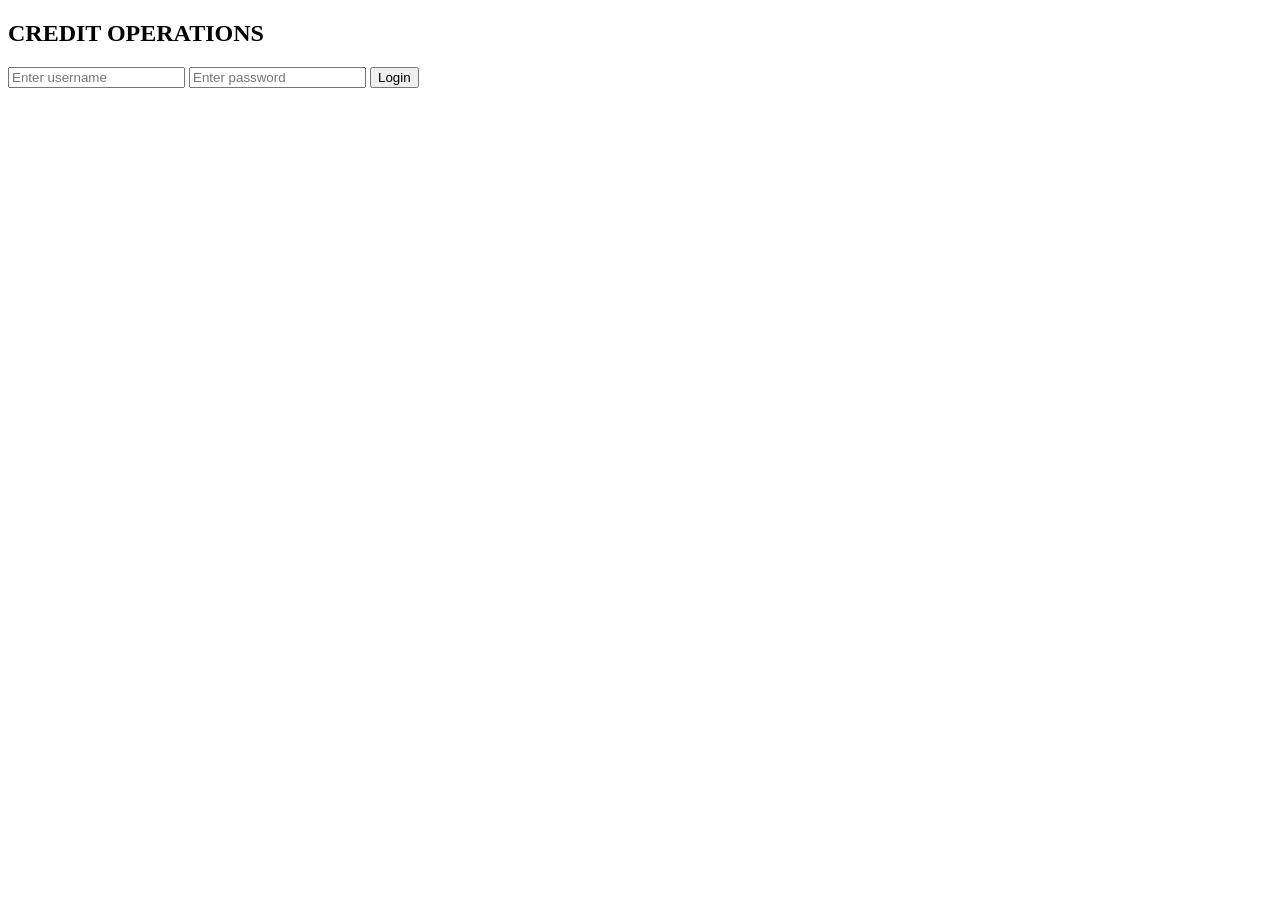
==== index.html @ aefb9ca5 "Add initial HTML structure for credit operations" ====
<!DOCTYPE html>
<html>
<head>
  <base target="_top">
  <title>CREDIT OPERATIONS</title>
  <link href="https://fonts.googleapis.com/icon?family=Material+Icons" rel="stylesheet">
  <link rel="icon" type="image/png" sizes="192x192" href="https://i.ibb.co/Fbzd5Lwz/Chat-GPT-Image-Jul-28-2025-09-26-08-AM.png">
  <link rel="icon" type="image/png" sizes="512x512" href="https://i.ibb.co/Fbzd5Lwz/Chat-GPT-Image-Jul-28-2025-09-26-08-AM.png">
  <link rel="manifest" href="?manifest=1">
  <meta name="theme-color" content="#1976d2">
  <meta name="viewport" content="width=device-width, initial-scale=1">

  <link rel="stylesheet" href="styles.css">
  <link rel="stylesheet" href="callreport.css">
  <link rel="stylesheet" href="salesactivity.css">
</head>
<body>

  <!-- ============ LOGIN ============ -->
  <div id="loginContainer" class="login-container">
    <div class="login-box">
      <h2>CREDIT OPERATIONS</h2>
      <input type="text" id="userName" class="login-input" placeholder="Enter username" required>
      <input type="password" id="password" class="login-input" placeholder="Enter password" required>
      <button onclick="login()" class="login-button">Login</button>
      <div id="loginOutput" class="login-error"></div>
    </div>
  </div>

  <!-- ============ MAIN LAYOUT ============ -->
  <div class="main-layout" style="display:none;">
    <div class="sidebar">
      <div class="sidebar__title">Menu</div>
      <ul class="sidebar__nav">
        <li class="sidebar-dropdown">
          <button class="sidebar-btn" onclick="toggleSidebarDropdown(event, 0)">
            Call Reports <span class="dropdown-arrow">▼</span>
          </button>
          <div class="sidebar-dropdown-content" id="sidebar-dropdown-content-0">
            <a href="#" onclick="showAllReports(); return false;">All Reports</a>
            <a href="#" onclick="showMyReports(); return false;">My Reports</a>
            <a href="#" onclick="showAllCallReports(); return false;">All Call Reports</a>
          </div>
        </li>

        <li class="sidebar-dropdown">
          <button class="sidebar-btn" onclick="toggleSidebarDropdown(event, 1)">
            Sales Activity <span class="dropdown-arrow">▼</span>
          </button>
          <div class="sidebar-dropdown-content" id="sidebar-dropdown-content-1">
            <a href="#" onclick="openSalesActivityModal(); return false;">Add Sales Activity</a>
            <a href="#" onclick="showMySalesReports(); return false;">My Sales Reports</a>
            <a href="#" onclick="showAllSalesReports(); return false;">All Sales Reports</a>
          </div>
        </li>

        <li class="sidebar-dropdown" id="manageUsersSidebar">
          <button class="sidebar-btn" onclick="toggleSidebarDropdown(event, 2)">
            Manage Users <span class="dropdown-arrow">▼</span>
          </button>
          <div class="sidebar-dropdown-content" id="sidebar-dropdown-content-2">
            <a href="#" onclick="openAddUserModal(); return false;">Add User</a>
            <a href="#" onclick="openUserListModal(); return false;">User List</a>
          </div>
        </li>
      </ul>
    </div>

    <div class="main-content">
      <!-- TOP BAR -->
      <div class="top-bar">
        <div class="top-bar__center">
          <span class="top-bar__title">CREDIT OPERATIONS</span>
        </div>
        <div class="top-bar__left">
          <button class="top-bar__btn" onclick="document.getElementById('excelUploadInput').click();">Upload Data</button>
          <input type="file" id="excelUploadInput" accept=".xlsx, .xls" style="display:none;" onchange="handleExcelUpload(event)">
          <span id="lastUploadDate">Last Upload: --</span>
        </div>
        <div class="top-bar__right">
          <button class="user-menu-btn">👤</button>
        </div>
      </div>

      <!-- MAIN LOAN TABLE VIEW -->
      <div class="content" id="mainLoanView">
        <div class="title-row">
          <h2 class="table-title">Overdue Loans Report</h2>
          <span class="par-badge">
            PAR: <span id="par-value" title="Portfolio At Risk"></span>
          </span>
        </div>
        <div class="filter-bar">
          <label for="creditOfficerFilter">Report by:</label>
          <select id="creditOfficerFilter" onchange="filterLoanTableByOfficer()">
            <option value="">All Credit Officers</option>
          </select>
        </div>
        <table class="loan-table">
          <thead>
            <tr>
              <th>Loan Number</th>
              <th>Name of Borrower</th>
              <th>Loan Amount</th>
              <th>Disbursed Date</th>
              <th>Expiry Date</th>
              <th>Outstanding Balance</th>
              <th class="red">Principal Arrears</th>
              <th class="red">Interest Arrears</th>
              <th class="red">Penalty</th>
              <th>Contact Number</th>
              <th>Credit Officer</th>
              <th>Action</th>
            </tr>
          </thead>
          <tbody id="loan-table-body"></tbody>
        </table>
      </div>

      <!-- MOUNTS FOR PARTIALS -->
      <div id="callreport-mount"></div>
      <div id="salesactivity-mount"></div>

      <!-- ADD USER MODAL -->
      <div class="modal" id="addUserModal">
        <div class="modal-content" style="max-width:400px;">
          <button class="modal-close" onclick="closeAddUserModal()">&times;</button>
          <h2>Add User</h2>
          <form id="addUserForm">
            <label>Credit Officer Name: <input type="text" name="creditOfficerName" required></label>
            <label>Username: <input type="text" name="username" required></label>
            <label>Default Password: <input type="password" name="defaultPassword" required></label>
            <label>User Role:
              <select name="userRole" required>
                <option value="">Select role</option>
                <option value="Admin">Admin</option>
                <option value="Officer">Officer</option>
              </select>
            </label>
            <div class="modal-actions">
              <button type="submit">Save</button>
              <button type="button" onclick="closeAddUserModal()">Cancel</button>
            </div>
          </form>
        </div>
      </div>

      <!-- USER LIST MODAL -->
      <div class="modal" id="userListModal">
        <div class="modal-content" style="max-width:700px;">
          <button class="modal-close" onclick="closeUserListModal()">&times;</button>
          <h2>User List</h2>
          <div class="userlist-table-wrapper">
            <table class="userlist-table">
              <thead>
                <tr>
                  <th>#</th>
                  <th>Credit Officer</th>
                  <th>Username</th>
                  <th>Password</th>
                  <th>Role</th>
                  <th>Actions</th>
                </tr>
              </thead>
              <tbody id="userListTableBody"></tbody>
            </table>
          </div>
          <div class="modal-actions">
            <button type="button" onclick="closeUserListModal()">Close</button>
          </div>
        </div>
      </div>

      <!-- LOADING MODAL -->
      <div id="loadingModal">
        <div class="loading-box">
          <div id="loadingSpinner">⏳</div>
          <div id="loadingText">Uploading, please wait...</div>
        </div>
      </div>

    </div>
  </div>

  <!-- ============ SCRIPTS ============ -->
  <script src="api.js"></script>
  <script src="main.js"></script>
  <script src="callreport.js"></script>
  <script src="salesactivity.js"></script>

  <script>
    // Load HTML partials, then fire bootstrap
    Promise.all([
      fetch('callreport.html').then(r => r.text()),
      fetch('salesactivity.html').then(r => r.text())
    ]).then(([cr, sa]) => {
      document.getElementById('callreport-mount').innerHTML = cr;
      document.getElementById('salesactivity-mount').innerHTML = sa;
      document.dispatchEvent(new Event('partialsLoaded'));
    }).catch(err => console.error('Partial load failed:', err));
  </script>

</body>
</html>
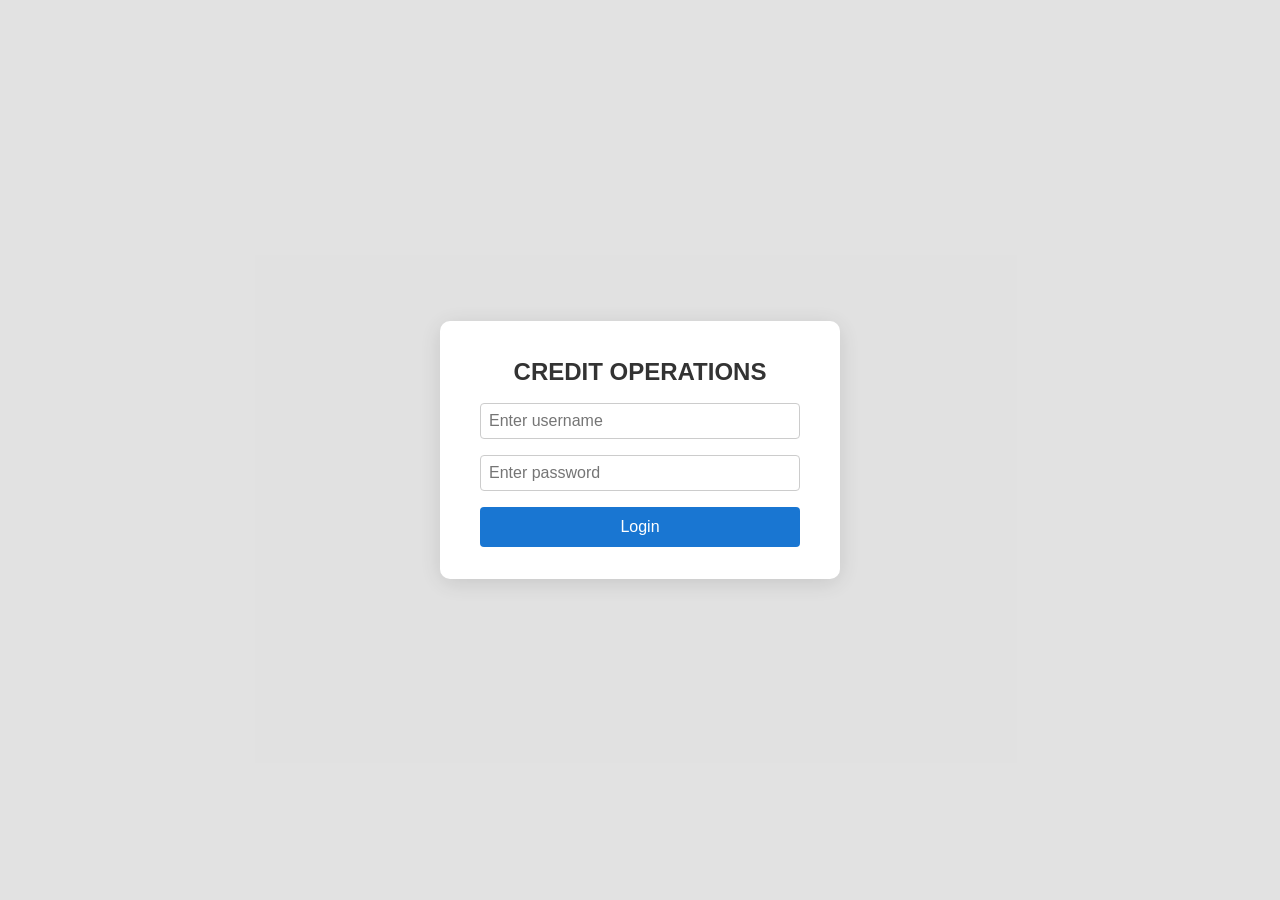
==== commit 0c630af7: "Add Config.js script to index.html" ====
--- a/index.html
+++ b/index.html
@@ -183,6 +183,7 @@
   </div>
 
   <!-- ============ SCRIPTS ============ -->
+  <script src="Config.js"></script>
   <script src="api.js"></script>
   <script src="main.js"></script>
   <script src="callreport.js"></script>
--- a/styles.css
+++ b/styles.css
@@ -0,0 +1,752 @@
+/* ============================================================
+   VARIABLES
+   ============================================================ */
+:root {
+  --primary: #1976d2;
+  --primary-dark: #0d47a1;
+  --primary-light: #e3f2fd;
+  --danger: #c62828;
+  --danger-light: #ffebee;
+  --dark: #263356;
+  --light: #f5f5f5;
+  --white: #ffffff;
+  --border: #e0e0e0;
+  --text-muted: #666;
+  --shadow: 0 2px 6px rgba(0,0,0,0.1);
+  --shadow-lg: 0 5px 15px rgba(0,0,0,0.2);
+}
+
+/* ============================================================
+   RESET / BASE
+   ============================================================ */
+* {
+  box-sizing: border-box;
+  margin: 0;
+  padding: 0;
+  font-family: 'Segoe UI', Tahoma, Geneva, Verdana, sans-serif;
+}
+
+body {
+  background: var(--light);
+  color: #333;
+  line-height: 1.6;
+}
+
+/* ============================================================
+   LAYOUT
+   ============================================================ */
+.main-layout {
+  display: flex;
+  min-height: 100vh;
+}
+
+.main-content {
+  flex: 1;
+  display: flex;
+  flex-direction: column;
+}
+
+.content {
+  margin: 16px;
+  background: var(--white);
+  border-radius: 8px;
+  box-shadow: var(--shadow);
+  padding: 16px;
+  flex: 1;
+  overflow: auto;
+}
+
+.title-row {
+  display: flex;
+  align-items: center;
+  gap: 15px;
+  margin-bottom: 12px;
+}
+
+/* ============================================================
+   SIDEBAR
+   ============================================================ */
+.sidebar {
+  width: 180px;
+  background: var(--dark);
+  color: var(--white);
+  padding-top: 20px;
+}
+
+.sidebar__title {
+  font-size: 17px;
+  font-weight: bold;
+  text-align: center;
+  margin-bottom: 16px;
+}
+
+.sidebar__nav {
+  list-style: none;
+  padding: 0;
+  margin: 0;
+}
+
+.sidebar__nav li {
+  margin: 2px 8px;
+}
+
+.sidebar-btn {
+  width: 100%;
+  background: none;
+  border: none;
+  color: var(--white);
+  text-align: left;
+  padding: 10px 16px;
+  border-radius: 4px;
+  font-size: 14px;
+  cursor: pointer;
+  font-family: inherit;
+  transition: background 0.2s;
+}
+
+.sidebar-btn:hover {
+  background: var(--primary);
+}
+
+.sidebar-dropdown {
+  position: relative;
+}
+
+.sidebar-dropdown-content {
+  display: none;
+  position: absolute;
+  left: 0;
+  top: 100%;
+  background: #fff;
+  min-width: 160px;
+  border-radius: 4px;
+  box-shadow: var(--shadow-lg);
+  z-index: 100;
+  color: #333;
+  margin: 2px 0 0 0;
+  padding: 4px 0;
+}
+
+.sidebar-dropdown-content.show {
+  display: block;
+}
+
+.sidebar-dropdown-content a {
+  display: block;
+  color: #333;
+  text-decoration: none;
+  padding: 10px 16px;
+  font-size: 14px;
+}
+
+.sidebar-dropdown-content a:hover {
+  background: var(--primary-light);
+  color: var(--primary-dark);
+}
+
+/* ============================================================
+   TOP BAR
+   ============================================================ */
+.top-bar {
+  display: flex;
+  align-items: center;
+  justify-content: space-between;
+  background: var(--primary);
+  color: var(--white);
+  padding: 10px 16px;
+  position: relative;
+}
+
+.top-bar__center {
+  flex: 1;
+  text-align: center;
+}
+
+.top-bar__title {
+  font-size: 1.5em;
+  font-weight: bold;
+}
+
+.top-bar__left {
+  display: flex;
+  align-items: center;
+  gap: 16px;
+  position: absolute;
+  left: 16px;
+}
+
+.top-bar__right {
+  position: absolute;
+  right: 16px;
+}
+
+.top-bar__btn {
+  background: var(--white);
+  color: var(--primary);
+  border: none;
+  padding: 6px 12px;
+  border-radius: 4px;
+  font-weight: bold;
+  font-size: 14px;
+  cursor: pointer;
+}
+
+#lastUploadDate {
+  font-size: 0.96em;
+  color: #eee;
+  margin-left: 8px;
+}
+
+.user-menu-btn {
+  background: none;
+  border: none;
+  color: var(--white);
+  font-size: 18px;
+  cursor: pointer;
+}
+
+/* ============================================================
+   TABLES (base + loan)
+   ============================================================ */
+.loan-table,
+.userlist-table {
+  width: 100%;
+  border-collapse: collapse;
+}
+
+.loan-table {
+  font-size: 10px;
+  font-weight: bold;
+}
+
+.loan-table th {
+  background: #f0f4fa;
+  padding: 6px 8px;
+  text-align: left;
+  font-weight: bold;
+  font-size: 10px;
+}
+
+.loan-table td {
+  padding: 6px 8px;
+  border-bottom: 1px solid var(--border);
+}
+
+.red {
+  color: var(--danger);
+  font-weight: bold;
+}
+
+.table-title {
+  text-align: center;
+  margin: 5px 0;
+  font-size: 1.1em;
+  color: #333;
+  font-weight: bold;
+}
+
+.par-badge {
+  background: #e3f2fd;
+  color: #1976d2;
+  font-weight: bold;
+  border-radius: 4px;
+  padding: 4px 12px;
+  font-size: 1.0em;
+}
+
+/* ============================================================
+   MODAL SHELL
+   ============================================================ */
+.modal {
+  display: none;
+  position: fixed;
+  top: 0;
+  left: 0;
+  width: 100%;
+  height: 100%;
+  background: rgba(38,51,86,0.18);
+  z-index: 9999;
+  overflow: auto;
+}
+
+.modal-content {
+  background: var(--white);
+  margin: 3% auto;
+  padding: 30px;
+  border-radius: 8px;
+  box-shadow: var(--shadow-lg);
+  position: relative;
+}
+
+.modal-header {
+  display: flex;
+  justify-content: space-between;
+  align-items: center;
+  margin-bottom: 20px;
+  padding-bottom: 15px;
+  border-bottom: 1px solid var(--border);
+}
+
+.modal-close {
+  font-size: 28px;
+  color: #777;
+  cursor: pointer;
+  background: none;
+  border: none;
+  position: absolute;
+  top: 20px;
+  right: 20px;
+}
+
+.modal-close:hover {
+  color: var(--danger);
+}
+
+/* ============================================================
+   BUTTONS
+   ============================================================ */
+.modal-save-btn,
+.print-btn {
+  display: inline-flex;
+  align-items: center;
+  gap: 5px;
+  padding: 10px 20px;
+  border-radius: 6px;
+  font-weight: 600;
+  cursor: pointer;
+  border: none;
+  background: var(--primary);
+  color: var(--white);
+  font-size: 15px;
+  transition: background 0.2s;
+}
+
+.modal-save-btn { font-size: 17px; }
+
+.modal-save-btn:hover,
+.print-btn:hover {
+  background: var(--primary-dark);
+}
+
+.modal-save-btn:disabled {
+  opacity: 0.7;
+  cursor: not-allowed;
+  background-color: #cccccc !important;
+}
+
+.modal-cancel-btn {
+  display: inline-flex;
+  align-items: center;
+  gap: 5px;
+  padding: 6px 12px;
+  border-radius: 6px;
+  font-weight: 600;
+  cursor: pointer;
+  background: var(--danger-light);
+  color: var(--danger);
+  border: none;
+}
+
+.modal-cancel-btn:hover {
+  background: var(--danger);
+  color: var(--white);
+}
+
+.material-icons {
+  font-family: 'Material Icons';
+  font-size: 18px;
+}
+
+/* ============================================================
+   ACTION DROPDOWN (loan table)
+   ============================================================ */
+.action-dropdown {
+  position: relative;
+  display: inline-block;
+}
+
+.dropdown-btn {
+  background: var(--primary);
+  color: var(--white);
+  border: none;
+  padding: 4px 8px;
+  border-radius: 4px;
+  cursor: pointer;
+  font-size: 11px;
+  line-height: 1.2;
+}
+
+.dropdown-content {
+  display: none;
+  position: absolute;
+  top: 100%;
+  right: 0;
+  left: auto;
+  background: var(--white);
+  min-width: 130px;
+  box-shadow: var(--shadow-lg);
+  z-index: 1;
+  border-radius: 4px;
+}
+
+.action-dropdown.show .dropdown-content {
+  display: block;
+}
+
+.dropdown-content a {
+  color: #333;
+  padding: 8px 12px;
+  text-decoration: none;
+  display: block;
+  cursor: pointer;
+  font-size: 12px;
+}
+
+.dropdown-content a:hover {
+  background: var(--primary);
+  color: #fff;
+}
+
+/* ============================================================
+   USER LIST MODAL
+   ============================================================ */
+.userlist-table-wrapper {
+  max-height: 60vh;
+  overflow-y: auto;
+  margin-bottom: 18px;
+  border-radius: 12px;
+  box-shadow: 0 2px 8px rgba(38,51,86,0.06);
+  background: #fff;
+}
+
+.userlist-table {
+  border-collapse: separate;
+  border-spacing: 0;
+  font-size: 15px;
+  background: #fff;
+}
+
+.userlist-table th,
+.userlist-table td {
+  padding: 14px 11px;
+  border-bottom: 1px solid var(--border);
+  text-align: left;
+  vertical-align: middle;
+}
+
+.userlist-table th {
+  background: #f7fafc;
+  font-weight: 600;
+  color: #263356;
+  font-size: 15.5px;
+}
+
+.userlist-table td:first-child,
+.userlist-table th:first-child {
+  width: 34px;
+  text-align: center;
+  color: #b0b0b0;
+}
+
+.officer-info {
+  display: flex;
+  align-items: center;
+  gap: 10px;
+}
+
+.officer-initials {
+  background: linear-gradient(90deg, #1976d2 60%, #0d47a1 100%);
+  color: #fff;
+  font-weight: bold;
+  border-radius: 50%;
+  width: 34px;
+  height: 34px;
+  display: inline-flex;
+  align-items: center;
+  justify-content: center;
+  font-size: 1em;
+}
+
+.officer-name {
+  font-weight: 500;
+  color: #222;
+}
+
+.user-username {
+  color: #1976d2;
+  font-weight: 600;
+  font-family: 'Roboto Mono', 'Courier New', monospace;
+  background: #e3f2fd;
+  border-radius: 4px;
+  padding: 2px 8px;
+}
+
+.password-column {
+  font-family: 'Courier New', monospace;
+  letter-spacing: 2px;
+  color: #888;
+  text-align: center;
+}
+
+.role-badge {
+  display: inline-block;
+  padding: 3px 12px;
+  border-radius: 1em;
+  font-size: 0.94em;
+  font-weight: 600;
+  background: #e3f2fd;
+  color: #1976d2;
+  border: 1px solid #bbdefb;
+}
+
+.role-badge.role-admin {
+  background: #ffe0b2;
+  color: #e65100;
+  border: 1px solid #ffcc80;
+}
+
+.userlist-table button {
+  display: inline-flex;
+  align-items: center;
+  gap: 4px;
+  padding: 7px 18px;
+  border-radius: 4px;
+  border: none;
+  font-size: 1em;
+  font-weight: 500;
+  cursor: pointer;
+  margin: 0 4px 3px 0;
+  background: #f3f3f3;
+  color: #1976d2;
+}
+
+.userlist-table button.reset-btn {
+  background: var(--primary);
+  color: #fff;
+}
+
+.userlist-table button.reset-btn:hover {
+  background: var(--primary-dark);
+}
+
+.userlist-table button.remove-btn {
+  background: var(--danger-light);
+  color: var(--danger);
+  border: 1px solid var(--danger);
+}
+
+.userlist-table button.remove-btn:hover {
+  background: var(--danger);
+  color: #fff;
+}
+
+/* Add User form */
+#addUserModal form label {
+  display: block;
+  font-weight: 500;
+  margin-top: 18px;
+  margin-bottom: 7px;
+  color: #222;
+}
+
+#addUserModal form input,
+#addUserModal form select {
+  width: 100%;
+  padding: 11px 12px;
+  border: 1px solid var(--border);
+  border-radius: 5px;
+  background: #fafbfc;
+  font-size: 1rem;
+  margin-bottom: 8px;
+}
+
+#addUserModal .modal-actions button,
+#userListModal .modal-actions button {
+  padding: 10px 26px;
+  font-size: 1rem;
+  font-weight: 600;
+  border-radius: 5px;
+  border: none;
+  margin-right: 10px;
+  cursor: pointer;
+}
+
+#addUserModal .modal-actions button[type="submit"] {
+  background: var(--primary);
+  color: #fff;
+}
+
+#addUserModal .modal-actions button[type="button"] {
+  background: var(--danger-light);
+  color: var(--danger);
+}
+
+/* ============================================================
+   FILTER BAR
+   ============================================================ */
+.filter-bar {
+  display: flex;
+  align-items: center;
+  gap: 8px;
+  background: #f6f7fa;
+  border-radius: 4px;
+  padding: 8px 12px;
+  margin-bottom: 12px;
+  box-shadow: 0 1px 2px rgba(0,0,0,0.02);
+  height: 42px;
+  flex-wrap: wrap;
+}
+
+.filter-bar label {
+  font-weight: 500;
+  color: #222a37;
+  font-size: 0.9em;
+}
+
+.filter-bar select,
+.filter-bar input[type="date"] {
+  min-width: 160px;
+  padding: 5px 10px;
+  border: 1px solid #d1dbe6;
+  border-radius: 3px;
+  font-size: 0.9em;
+  background: #fff;
+  color: #313c4e;
+  height: 32px;
+}
+
+.filter-bar select:focus,
+.filter-bar input[type="date"]:focus {
+  border-color: #5984e3;
+  outline: none;
+  background: #f3f8ff;
+}
+
+.filter-btn {
+  padding: 5px 12px;
+  height: 32px;
+  background: #1976d2;
+  color: white;
+  border: none;
+  border-radius: 3px;
+  font-size: 0.9em;
+  font-weight: 500;
+  cursor: pointer;
+  min-width: 80px;
+}
+
+.filter-btn:hover { background: #1565c0; }
+.filter-btn:active { background: #0d47a1; }
+
+/* ============================================================
+   LOGIN
+   ============================================================ */
+.login-container {
+  display: flex;
+  align-items: center;
+  justify-content: center;
+  position: fixed;
+  left: 0;
+  top: 0;
+  width: 100vw;
+  height: 100vh;
+  background: rgba(0, 0, 0, 0.08);
+  z-index: 99999;
+}
+
+.login-box {
+  background: #fff;
+  padding: 2em 2.5em;
+  border-radius: 10px;
+  box-shadow: 0 4px 24px rgba(0, 0, 0, 0.13);
+  min-width: 320px;
+  max-width: 400px;
+  width: 100%;
+}
+
+.login-box h2 {
+  margin-bottom: 0.5em;
+  color: #333;
+  text-align: center;
+}
+
+.login-input {
+  width: 100%;
+  margin-bottom: 1em;
+  padding: 0.5em;
+  font-size: 1em;
+  border: 1px solid #ccc;
+  border-radius: 4px;
+}
+
+.login-input:focus {
+  border-color: #1976d2;
+  outline: none;
+}
+
+.login-button {
+  width: 100%;
+  padding: 0.7em;
+  background: #1976d2;
+  color: #fff;
+  border: none;
+  border-radius: 4px;
+  font-size: 1em;
+  cursor: pointer;
+}
+
+.login-button:hover { background: #135ba1; }
+
+.login-error {
+  color: #c00;
+  margin-top: 0.7em;
+  display: none;
+  font-size: 0.95em;
+}
+
+/* ============================================================
+   LOADING MODAL
+   ============================================================ */
+#loadingModal {
+  display: none;
+  position: fixed;
+  z-index: 99999;
+  left: 0;
+  top: 0;
+  width: 100vw;
+  height: 100vh;
+  background: rgba(0,0,0,0.4);
+}
+
+.loading-box {
+  position: absolute;
+  top: 50%;
+  left: 50%;
+  transform: translate(-50%,-50%);
+  background: #fff;
+  padding: 2em 3em;
+  border-radius: 10px;
+  box-shadow: 0 2px 16px rgba(0,0,0,0.15);
+  text-align: center;
+}
+
+#loadingSpinner {
+  margin-bottom: 1em;
+  font-size: 2em;
+}
+
+/* ============================================================
+   RESPONSIVE
+   ============================================================ */
+@media (max-width: 800px) {
+  .modal-content { padding: 20px; }
+  .loan-table { font-size: 12px; }
+}
+
+@media (max-width: 600px) {
+  .main-layout { flex-direction: column; }
+  .sidebar { width: 100%; }
+  .modal-content { margin: 2% auto; padding: 15px; }
+  .dropdown-content { min-width: 110px; font-size: 11px; }
+  .dropdown-btn { font-size: 10px; padding: 4px 6px; }
+}
--- a/callreport.css
+++ b/callreport.css
@@ -0,0 +1,190 @@
+/* ============================================================
+   CALL REPORT SPECIFIC STYLES
+   ============================================================ */
+
+.call-report-table {
+  width: 100%;
+  border-collapse: collapse;
+  font-size: 10px;
+  font-weight: bold;
+}
+
+.call-report-table th {
+  background: #f0f4fa;
+  padding: 8px 10px;
+  text-align: left;
+  font-weight: bold;
+  border-bottom: 1px solid #e8e8e8;
+}
+
+.call-report-table td {
+  padding: 8px 10px;
+  border-bottom: 1px solid #e8e8e8;
+}
+
+/* Column widths */
+.call-report-table th:nth-child(1), .call-report-table td:nth-child(1) {
+  width: 11%; padding-right: 5px;
+}
+.call-report-table th:nth-child(2), .call-report-table td:nth-child(2) {
+  width: 14%; padding-right: 5px;
+}
+.call-report-table th:nth-child(6), .call-report-table td:nth-child(6) {
+  width: 11%; white-space: nowrap; padding-right: 5px;
+}
+.call-report-table th:nth-child(3), .call-report-table th:nth-child(4),
+.call-report-table th:nth-child(5), .call-report-table td:nth-child(3),
+.call-report-table td:nth-child(4), .call-report-table td:nth-child(5) {
+  width: 7%; padding-left: 5px; padding-right: 5px;
+}
+.call-report-table th:nth-child(7), .call-report-table td:nth-child(7),
+.call-report-table th:nth-child(8), .call-report-table td:nth-child(8) {
+  width: 16%; padding-right: 5px;
+}
+.call-report-table th:nth-child(9), .call-report-table td:nth-child(9) {
+  width: 7%; padding-left: 5px; padding-right: 5px;
+}
+
+/* Modal variants */
+.followup-modal-content  { width: 700px; max-width: 98vw; }
+.call-report-modal-content {
+  width: 100vw;
+  max-width: 1350px;
+  position: relative;
+}
+.report-details-modal-content {
+  width: 800px;
+  max-width: 95vw;
+}
+
+/* Modal title */
+.modal-title {
+  color: var(--primary, #1976d2);
+  font-size: 24px;
+  font-weight: 600;
+  text-align: center;
+  margin: 0;
+  display: block;
+  padding: 0 30px;
+}
+
+/* Modal table wrapper */
+.modal-table-wrapper {
+  max-height: 60vh;
+  overflow-y: auto;
+  margin-top: 10px;
+}
+
+/* Report components */
+.report-summary {
+  background: #f8fafc;
+  border-radius: 6px;
+  padding: 15px;
+  margin-bottom: 20px;
+  border: 1px solid var(--border, #e0e0e0);
+}
+
+.report-summary-row {
+  display: flex;
+  flex-wrap: wrap;
+  gap: 15px;
+  margin-bottom: 10px;
+}
+.report-summary-row:last-child { margin-bottom: 0; }
+
+.report-summary-item { flex: 1; min-width: 120px; }
+
+.report-summary-item label {
+  display: block;
+  font-size: 13px;
+  color: var(--text-muted, #666);
+  margin-bottom: 5px;
+}
+
+.highlight-value {
+  font-size: 15px;
+  font-weight: 500;
+  color: #333;
+  display: inline-block;
+  padding: 5px 0;
+}
+.highlight-value.red {
+  color: var(--danger, #c62828);
+  font-weight: bold;
+}
+
+.report-section { margin-bottom: 20px; }
+
+.section-title {
+  font-size: 16px;
+  color: var(--primary, #1976d2);
+  margin: 0 0 10px 0;
+  padding-bottom: 5px;
+  border-bottom: 1px solid var(--border, #e0e0e0);
+}
+
+.report-textarea, .report-content {
+  width: 100%;
+  padding: 12px;
+  border: 1px solid var(--border, #e0e0e0);
+  border-radius: 6px;
+  background: #f8fafc;
+  font-size: 15px;
+  line-height: 1.6;
+}
+.report-textarea { min-height: 120px; resize: vertical; }
+.report-content  { min-height: 80px; white-space: pre-wrap; }
+
+/* Signature */
+.signature-section {
+  margin-top: 30px;
+  padding-top: 20px;
+  border-top: 1px dashed #ccc;
+  display: flex;
+  justify-content: space-between;
+  flex-wrap: wrap;
+}
+.signature-field, .signature-line {
+  flex: 1;
+  min-width: 200px;
+  margin-bottom: 15px;
+}
+.signature-space {
+  border-bottom: 1px solid #333;
+  padding-bottom: 10px;
+  min-width: 250px;
+  font-family: cursive;
+  letter-spacing: 3px;
+  color: #333;
+  height: 24px;
+}
+
+/* View button */
+.view-report-btn {
+  background: var(--primary, #1976d2);
+  color: var(--white, #fff);
+  border: none;
+  padding: 6px 12px;
+  border-radius: 4px;
+  cursor: pointer;
+  font-size: 13px;
+  display: inline-flex;
+  align-items: center;
+  gap: 5px;
+}
+.view-report-btn:hover {
+  background: var(--primary-dark, #0d47a1);
+  transform: translateY(-1px);
+}
+
+/* Responsive */
+@media (max-width: 1600px) {
+  .call-report-table th,
+  .call-report-table td { padding: 6px 8px; }
+}
+@media (max-width: 800px) {
+  .followup-modal-content { width: 95vw; }
+  .report-summary-row { flex-direction: column; gap: 10px; }
+  .report-summary-item { min-width: 100%; }
+  .call-report-table { font-size: 12px; }
+}
--- a/salesactivity.css
+++ b/salesactivity.css
@@ -0,0 +1,85 @@
+/* ============================================================
+   SALES ACTIVITY STYLES
+   ============================================================ */
+
+#sales-activity-modal {
+  display: none;
+  position: fixed;
+  top: 0;
+  left: 0;
+  width: 100%;
+  height: 100%;
+  background: rgba(38,51,86,0.18);
+  z-index: 9999;
+  overflow: auto;
+}
+
+.sales-activity-modal-content {
+  background: var(--white, #fff);
+  margin: 1% auto;
+  padding: 20px;
+  border-radius: 6px;
+  box-shadow: var(--shadow-lg, 0 5px 15px rgba(0,0,0,0.2));
+  width: 550px;
+  max-width: 95vw;
+}
+
+.activity-form { margin-top: 15px; }
+
+.form-row {
+  display: flex;
+  flex-wrap: wrap;
+  gap: 12px;
+  margin-bottom: 12px;
+}
+
+.form-group {
+  flex: 1;
+  min-width: 160px;
+}
+
+.form-group.full-width {
+  flex: 100%;
+  margin-bottom: 12px;
+}
+
+.form-input,
+.form-textarea {
+  width: 100%;
+  padding: 8px 10px;
+  border: 1px solid var(--border, #e0e0e0);
+  border-radius: 4px;
+  font-size: 14px;
+}
+
+.form-textarea {
+  min-height: 80px;
+  resize: vertical;
+}
+
+.form-footer {
+  display: flex;
+  justify-content: flex-end;
+  gap: 10px;
+  margin-top: 20px;
+  padding-top: 15px;
+  border-top: 1px solid var(--border, #e0e0e0);
+}
+
+/* Sales Activity column wrap in table */
+#allSalesActivitiesTableBody td:nth-child(6) {
+  white-space: pre-wrap;
+  word-break: break-word;
+  max-width: 200px;
+}
+
+/* Responsive */
+@media (max-width: 800px) {
+  .sales-activity-modal-content { padding: 15px; }
+  .form-row { gap: 10px; }
+}
+@media (max-width: 500px) {
+  .sales-activity-modal-content { width: 90vw; padding: 12px; }
+  .form-input, .form-textarea { padding: 6px 8px; font-size: 13px; }
+  .form-textarea { min-height: 70px; }
+}
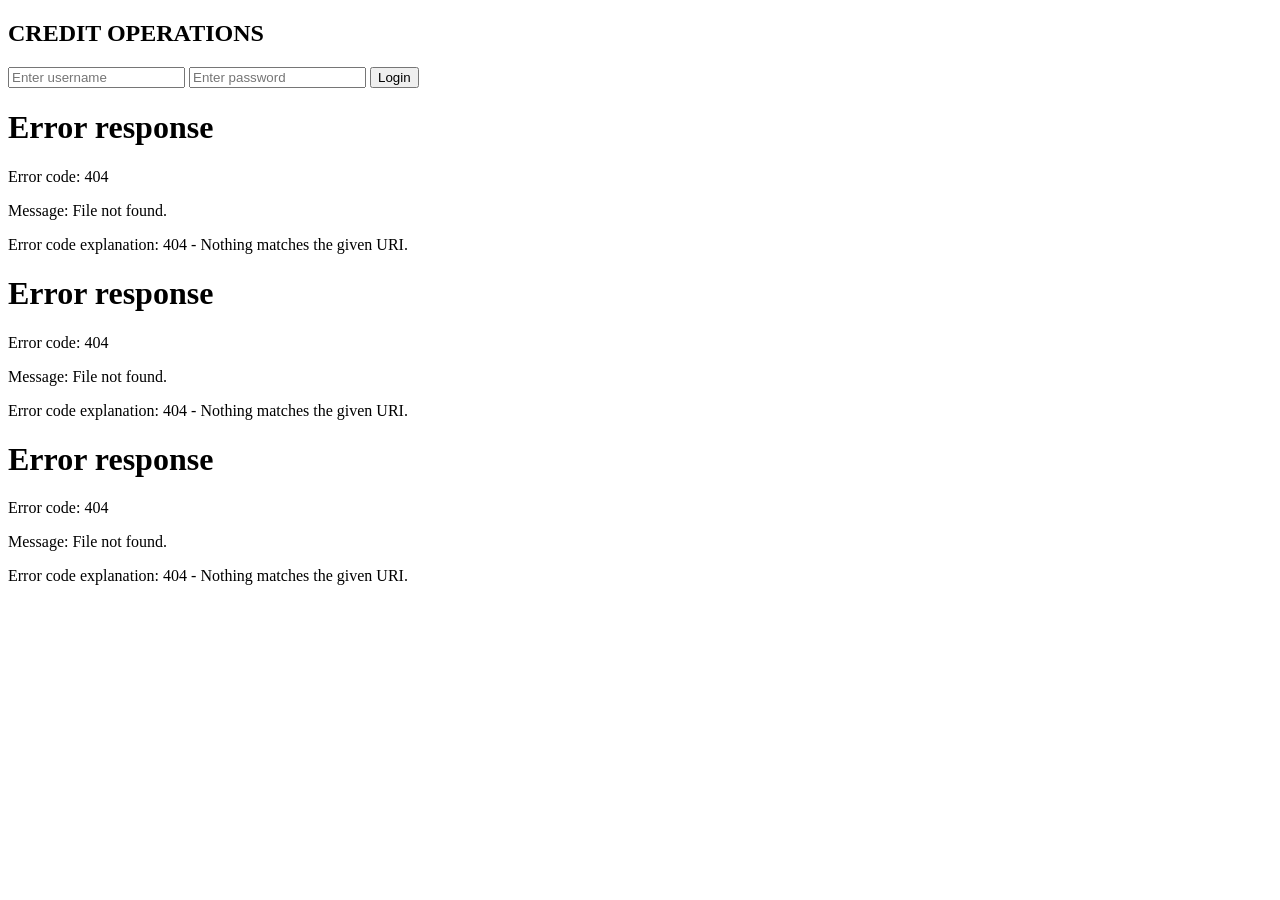
==== commit 27513058: "Update index.html" ====
--- a/index.html
+++ b/index.html
@@ -1,42 +1,48 @@
 <!DOCTYPE html>
-<html>
+<html lang="en">
 <head>
-  <base target="_top">
+  <meta charset="UTF-8" />
+  <meta name="viewport" content="width=device-width, initial-scale=1" />
   <title>CREDIT OPERATIONS</title>
-  <link href="https://fonts.googleapis.com/icon?family=Material+Icons" rel="stylesheet">
-  <link rel="icon" type="image/png" sizes="192x192" href="https://i.ibb.co/Fbzd5Lwz/Chat-GPT-Image-Jul-28-2025-09-26-08-AM.png">
-  <link rel="icon" type="image/png" sizes="512x512" href="https://i.ibb.co/Fbzd5Lwz/Chat-GPT-Image-Jul-28-2025-09-26-08-AM.png">
-  <link rel="manifest" href="?manifest=1">
-  <meta name="theme-color" content="#1976d2">
-  <meta name="viewport" content="width=device-width, initial-scale=1">
+  <meta name="theme-color" content="#1976d2" />
 
-  <link rel="stylesheet" href="styles.css">
-  <link rel="stylesheet" href="callreport.css">
-  <link rel="stylesheet" href="salesactivity.css">
+  <link href="https://fonts.googleapis.com/icon?family=Material+Icons" rel="stylesheet" />
+  <link rel="icon" type="image/png" sizes="192x192"
+        href="https://i.ibb.co/Fbzd5Lwz/Chat-GPT-Image-Jul-28-2025-09-26-08-AM.png" />
+  <link rel="icon" type="image/png" sizes="512x512"
+        href="https://i.ibb.co/Fbzd5Lwz/Chat-GPT-Image-Jul-28-2025-09-26-08-AM.png" />
+  <link rel="manifest" href="manifest.json" />
+
+  <link rel="stylesheet" href="Css/Index.css" />
+  <link rel="stylesheet" href="Css/CallReports.css" />
+  <link rel="stylesheet" href="Css/SalesActivity.css" />
+  <link rel="stylesheet" href="Css/Repayment.css" />
 </head>
 <body>
 
-  <!-- ============ LOGIN ============ -->
+  <!-- ===== LOGIN ===== -->
   <div id="loginContainer" class="login-container">
     <div class="login-box">
       <h2>CREDIT OPERATIONS</h2>
-      <input type="text" id="userName" class="login-input" placeholder="Enter username" required>
-      <input type="password" id="password" class="login-input" placeholder="Enter password" required>
-      <button onclick="login()" class="login-button">Login</button>
+      <input type="text" id="userName" class="login-input" placeholder="Enter username" required />
+      <input type="password" id="password" class="login-input" placeholder="Enter password" required />
+      <button id="loginBtn" class="login-button">Login</button>
       <div id="loginOutput" class="login-error"></div>
     </div>
   </div>
 
-  <!-- ============ MAIN LAYOUT ============ -->
-  <div class="main-layout" style="display:none;">
+  <!-- ===== MAIN APP ===== -->
+  <div class="main-layout" id="mainLayout" style="display:none;">
+
+    <!-- SIDEBAR -->
     <div class="sidebar">
       <div class="sidebar__title">Menu</div>
       <ul class="sidebar__nav">
         <li class="sidebar-dropdown">
-          <button class="sidebar-btn" onclick="toggleSidebarDropdown(event, 0)">
+          <button class="sidebar-btn" data-dropdown="0">
             Call Reports <span class="dropdown-arrow">▼</span>
           </button>
-          <div class="sidebar-dropdown-content" id="sidebar-dropdown-content-0">
+          <div class="sidebar-dropdown-content" id="sidebar-dropdown-0">
             <a href="#" onclick="showAllReports(); return false;">All Reports</a>
             <a href="#" onclick="showMyReports(); return false;">My Reports</a>
             <a href="#" onclick="showAllCallReports(); return false;">All Call Reports</a>
@@ -44,21 +50,30 @@
         </li>
 
         <li class="sidebar-dropdown">
-          <button class="sidebar-btn" onclick="toggleSidebarDropdown(event, 1)">
+          <button class="sidebar-btn" data-dropdown="1">
             Sales Activity <span class="dropdown-arrow">▼</span>
           </button>
-          <div class="sidebar-dropdown-content" id="sidebar-dropdown-content-1">
+          <div class="sidebar-dropdown-content" id="sidebar-dropdown-1">
             <a href="#" onclick="openSalesActivityModal(); return false;">Add Sales Activity</a>
             <a href="#" onclick="showMySalesReports(); return false;">My Sales Reports</a>
             <a href="#" onclick="showAllSalesReports(); return false;">All Sales Reports</a>
           </div>
         </li>
 
-        <li class="sidebar-dropdown" id="manageUsersSidebar">
-          <button class="sidebar-btn" onclick="toggleSidebarDropdown(event, 2)">
+        <li class="sidebar-dropdown">
+          <button class="sidebar-btn" data-dropdown="3">
+            Repayment <span class="dropdown-arrow">▼</span>
+          </button>
+          <div class="sidebar-dropdown-content" id="sidebar-dropdown-3">
+            <a href="#" onclick="showRepayment(); return false;">Expected Repayments</a>
+          </div>
+        </li>
+
+        <li class="sidebar-dropdown" id="manageUsersSidebar" style="display:none;">
+          <button class="sidebar-btn" data-dropdown="2">
             Manage Users <span class="dropdown-arrow">▼</span>
           </button>
-          <div class="sidebar-dropdown-content" id="sidebar-dropdown-content-2">
+          <div class="sidebar-dropdown-content" id="sidebar-dropdown-2">
             <a href="#" onclick="openAddUserModal(); return false;">Add User</a>
             <a href="#" onclick="openUserListModal(); return false;">User List</a>
           </div>
@@ -66,36 +81,45 @@
       </ul>
     </div>
 
+    <!-- MAIN CONTENT -->
     <div class="main-content">
+
       <!-- TOP BAR -->
       <div class="top-bar">
-        <div class="top-bar__center">
-          <span class="top-bar__title">CREDIT OPERATIONS</span>
-        </div>
         <div class="top-bar__left">
-          <button class="top-bar__btn" onclick="document.getElementById('excelUploadInput').click();">Upload Data</button>
-          <input type="file" id="excelUploadInput" accept=".xlsx, .xls" style="display:none;" onchange="handleExcelUpload(event)">
+          <button class="top-bar__btn"
+                  onclick="document.getElementById('excelUploadInput').click();">
+            Upload Data
+          </button>
+          <input type="file" id="excelUploadInput" accept=".xlsx, .xls"
+                 style="display:none;" onchange="handleExcelUpload(event)" />
           <span id="lastUploadDate">Last Upload: --</span>
         </div>
+        <div class="top-bar__center">
+          <span style="font-size:1.5em; font-weight:bold;">CREDIT OPERATIONS</span>
+        </div>
         <div class="top-bar__right">
-          <button class="user-menu-btn">👤</button>
+          <button class="user-menu-btn" onclick="logout()" title="Logout">👤</button>
         </div>
       </div>
 
-      <!-- MAIN LOAN TABLE VIEW -->
-      <div class="content" id="mainLoanView">
-        <div class="title-row">
-          <h2 class="table-title">Overdue Loans Report</h2>
-          <span class="par-badge">
+      <!-- LOANS VIEW (default) -->
+      <div class="content" id="loanView">
+        <div style="display:flex; align-items:center; gap:15px; margin-bottom:12px;">
+          <h2 class="table-title" style="margin:0;">Overdue Loans Report</h2>
+          <span style="background:#e3f2fd; color:#1976d2; font-weight:bold;
+                       border-radius:4px; padding:4px 12px; font-size:1.0em;">
             PAR: <span id="par-value" title="Portfolio At Risk"></span>
           </span>
         </div>
+
         <div class="filter-bar">
           <label for="creditOfficerFilter">Report by:</label>
           <select id="creditOfficerFilter" onchange="filterLoanTableByOfficer()">
             <option value="">All Credit Officers</option>
           </select>
         </div>
+
         <table class="loan-table">
           <thead>
             <tr>
@@ -117,88 +141,50 @@
         </table>
       </div>
 
-      <!-- MOUNTS FOR PARTIALS -->
-      <div id="callreport-mount"></div>
-      <div id="salesactivity-mount"></div>
+      <!-- ALL CALL REPORTS VIEW (injected from Templates/CallReports.html) -->
+      <div id="allCallReportsContainer" class="content" style="display:none;"></div>
 
-      <!-- ADD USER MODAL -->
-      <div class="modal" id="addUserModal">
-        <div class="modal-content" style="max-width:400px;">
-          <button class="modal-close" onclick="closeAddUserModal()">&times;</button>
-          <h2>Add User</h2>
-          <form id="addUserForm">
-            <label>Credit Officer Name: <input type="text" name="creditOfficerName" required></label>
-            <label>Username: <input type="text" name="username" required></label>
-            <label>Default Password: <input type="password" name="defaultPassword" required></label>
-            <label>User Role:
-              <select name="userRole" required>
-                <option value="">Select role</option>
-                <option value="Admin">Admin</option>
-                <option value="Officer">Officer</option>
-              </select>
-            </label>
-            <div class="modal-actions">
-              <button type="submit">Save</button>
-              <button type="button" onclick="closeAddUserModal()">Cancel</button>
-            </div>
-          </form>
-        </div>
-      </div>
+      <!-- ALL SALES VIEW (injected from Templates/SalesActivity.html) -->
+      <div id="allSalesActivitiesContainer" class="content" style="display:none;"></div>
 
-      <!-- USER LIST MODAL -->
-      <div class="modal" id="userListModal">
-        <div class="modal-content" style="max-width:700px;">
-          <button class="modal-close" onclick="closeUserListModal()">&times;</button>
-          <h2>User List</h2>
-          <div class="userlist-table-wrapper">
-            <table class="userlist-table">
-              <thead>
-                <tr>
-                  <th>#</th>
-                  <th>Credit Officer</th>
-                  <th>Username</th>
-                  <th>Password</th>
-                  <th>Role</th>
-                  <th>Actions</th>
-                </tr>
-              </thead>
-              <tbody id="userListTableBody"></tbody>
-            </table>
-          </div>
-          <div class="modal-actions">
-            <button type="button" onclick="closeUserListModal()">Close</button>
-          </div>
-        </div>
-      </div>
-
-      <!-- LOADING MODAL -->
-      <div id="loadingModal">
-        <div class="loading-box">
-          <div id="loadingSpinner">⏳</div>
-          <div id="loadingText">Uploading, please wait...</div>
-        </div>
-      </div>
+      <!-- REPAYMENT VIEW (injected from Templates/Repayment.html) -->
+      <div id="repaymentContainer" class="content" style="display:none;"></div>
 
     </div>
   </div>
 
-  <!-- ============ SCRIPTS ============ -->
-  <script src="Config.js"></script>
-  <script src="api.js"></script>
-  <script src="main.js"></script>
-  <script src="callreport.js"></script>
-  <script src="salesactivity.js"></script>
+  <!-- MODALS injected dynamically via fetch() -->
+  <div id="modalRoot"></div>
+
+  <!-- LOADING MODAL -->
+  <div id="loadingModal" style="display:none; position:fixed; z-index:99999;
+       left:0; top:0; width:100vw; height:100vh; background:rgba(0,0,0,0.4);">
+    <div style="position:absolute; top:50%; left:50%; transform:translate(-50%,-50%);
+                background:#fff; padding:2em 3em; border-radius:10px;
+                box-shadow:0 2px 16px rgba(0,0,0,0.15); text-align:center;">
+      <div style="font-size:2em; margin-bottom:1em;">⏳</div>
+      <div id="loadingText">Uploading, please wait...</div>
+    </div>
+  </div>
+
+  <!-- ===== SCRIPTS ===== -->
+  <script src="JS/Api.js"></script>
+  <script src="JS/CallReports.js"></script>
+  <script src="JS/SalesActivity.js"></script>
+  <script src="JS/Repayment.js"></script>
+  <script src="JS/Index.js"></script>
 
   <script>
-    // Load HTML partials, then fire bootstrap
-    Promise.all([
-      fetch('callreport.html').then(r => r.text()),
-      fetch('salesactivity.html').then(r => r.text())
-    ]).then(([cr, sa]) => {
-      document.getElementById('callreport-mount').innerHTML = cr;
-      document.getElementById('salesactivity-mount').innerHTML = sa;
-      document.dispatchEvent(new Event('partialsLoaded'));
-    }).catch(err => console.error('Partial load failed:', err));
+    // Inject modals from Templates folder at startup
+    document.addEventListener('DOMContentLoaded', function () {
+      ['CallReports', 'SalesActivity', 'Repayment'].forEach(function (name) {
+        fetch('Templates/' + name + '.html')
+          .then(function (r) { return r.text(); })
+          .then(function (html) {
+            document.getElementById('modalRoot').insertAdjacentHTML('beforeend', html);
+          });
+      });
+    });
   </script>
 
 </body>
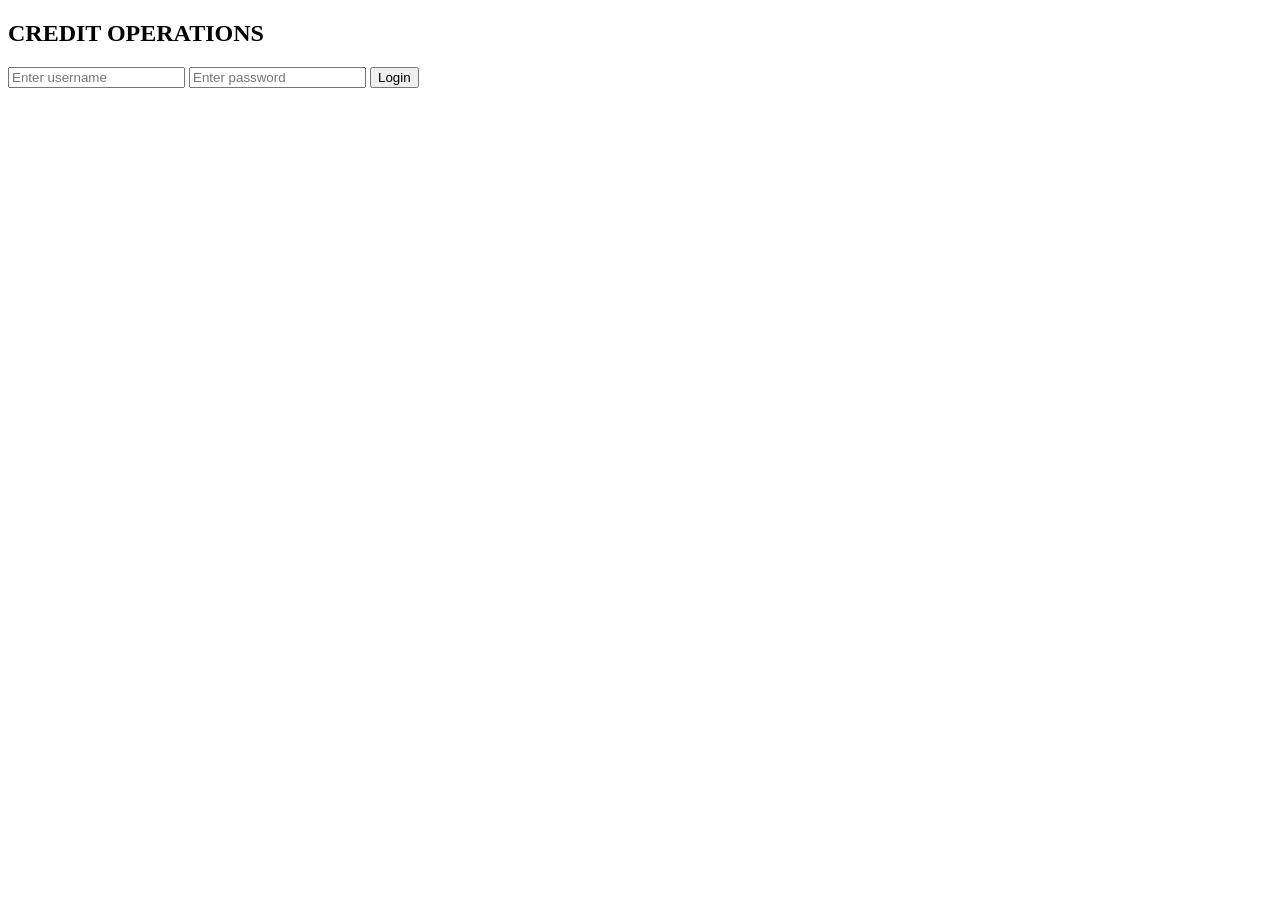
==== commit 54bb1797: "Update index.html" ====
--- a/index.html
+++ b/index.html
@@ -17,6 +17,7 @@
   <link rel="stylesheet" href="Css/CallReports.css" />
   <link rel="stylesheet" href="Css/SalesActivity.css" />
   <link rel="stylesheet" href="Css/Repayment.css" />
+  <link rel="stylesheet" href="Css/Users.css" />
 </head>
 <body>
 
@@ -141,19 +142,15 @@
         </table>
       </div>
 
-      <!-- ALL CALL REPORTS VIEW (injected from Templates/CallReports.html) -->
+      <!-- Injected containers -->
       <div id="allCallReportsContainer" class="content" style="display:none;"></div>
-
-      <!-- ALL SALES VIEW (injected from Templates/SalesActivity.html) -->
       <div id="allSalesActivitiesContainer" class="content" style="display:none;"></div>
-
-      <!-- REPAYMENT VIEW (injected from Templates/Repayment.html) -->
       <div id="repaymentContainer" class="content" style="display:none;"></div>
 
     </div>
   </div>
 
-  <!-- MODALS injected dynamically via fetch() -->
+  <!-- MODALS injected dynamically -->
   <div id="modalRoot"></div>
 
   <!-- LOADING MODAL -->
@@ -168,16 +165,18 @@
   </div>
 
   <!-- ===== SCRIPTS ===== -->
+  <script src="Config.js"></script>
   <script src="JS/Api.js"></script>
   <script src="JS/CallReports.js"></script>
   <script src="JS/SalesActivity.js"></script>
   <script src="JS/Repayment.js"></script>
+  <script src="JS/Users.js"></script>
   <script src="JS/Index.js"></script>
 
   <script>
     // Inject modals from Templates folder at startup
     document.addEventListener('DOMContentLoaded', function () {
-      ['CallReports', 'SalesActivity', 'Repayment'].forEach(function (name) {
+      ['CallReports', 'SalesActivity', 'Repayment', 'Users'].forEach(function (name) {
         fetch('Templates/' + name + '.html')
           .then(function (r) { return r.text(); })
           .then(function (html) {
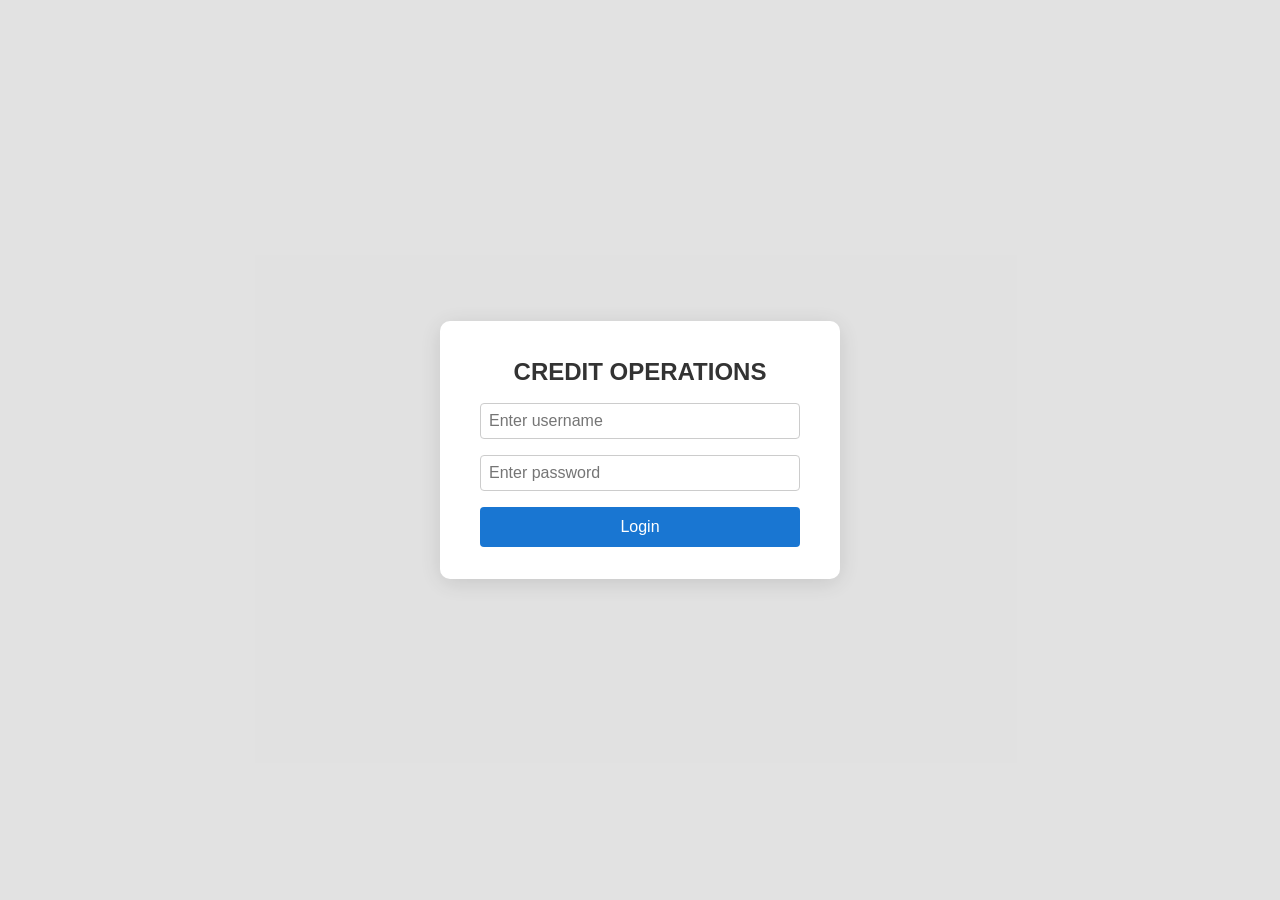
==== commit 7f1aafbf: "Update index.html" ====
--- a/index.html
+++ b/index.html
@@ -13,11 +13,11 @@
         href="https://i.ibb.co/Fbzd5Lwz/Chat-GPT-Image-Jul-28-2025-09-26-08-AM.png" />
   <link rel="manifest" href="manifest.json" />
 
-  <link rel="stylesheet" href="Css/Index.css" />
-  <link rel="stylesheet" href="Css/CallReports.css" />
-  <link rel="stylesheet" href="Css/SalesActivity.css" />
-  <link rel="stylesheet" href="Css/Repayment.css" />
-  <link rel="stylesheet" href="Css/Users.css" />
+  <link rel="stylesheet" href="CSS/Index.css" />
+  <link rel="stylesheet" href="CSS/CallReports.css" />
+  <link rel="stylesheet" href="CSS/SalesActivity.css" />
+  <link rel="stylesheet" href="CSS/Repayment.css" />
+  <link rel="stylesheet" href="CSS/Users.css" />
 </head>
 <body>
 
--- a/CSS/Index.css
+++ b/CSS/Index.css
@@ -0,0 +1,752 @@
+/* ============================================================
+   VARIABLES
+   ============================================================ */
+:root {
+  --primary: #1976d2;
+  --primary-dark: #0d47a1;
+  --primary-light: #e3f2fd;
+  --danger: #c62828;
+  --danger-light: #ffebee;
+  --dark: #263356;
+  --light: #f5f5f5;
+  --white: #ffffff;
+  --border: #e0e0e0;
+  --text-muted: #666;
+  --shadow: 0 2px 6px rgba(0,0,0,0.1);
+  --shadow-lg: 0 5px 15px rgba(0,0,0,0.2);
+}
+
+/* ============================================================
+   RESET / BASE
+   ============================================================ */
+* {
+  box-sizing: border-box;
+  margin: 0;
+  padding: 0;
+  font-family: 'Segoe UI', Tahoma, Geneva, Verdana, sans-serif;
+}
+
+body {
+  background: var(--light);
+  color: #333;
+  line-height: 1.6;
+}
+
+/* ============================================================
+   LAYOUT
+   ============================================================ */
+.main-layout {
+  display: flex;
+  min-height: 100vh;
+}
+
+.main-content {
+  flex: 1;
+  display: flex;
+  flex-direction: column;
+}
+
+.content {
+  margin: 16px;
+  background: var(--white);
+  border-radius: 8px;
+  box-shadow: var(--shadow);
+  padding: 16px;
+  flex: 1;
+  overflow: auto;
+}
+
+.title-row {
+  display: flex;
+  align-items: center;
+  gap: 15px;
+  margin-bottom: 12px;
+}
+
+/* ============================================================
+   SIDEBAR
+   ============================================================ */
+.sidebar {
+  width: 180px;
+  background: var(--dark);
+  color: var(--white);
+  padding-top: 20px;
+}
+
+.sidebar__title {
+  font-size: 17px;
+  font-weight: bold;
+  text-align: center;
+  margin-bottom: 16px;
+}
+
+.sidebar__nav {
+  list-style: none;
+  padding: 0;
+  margin: 0;
+}
+
+.sidebar__nav li {
+  margin: 2px 8px;
+}
+
+.sidebar-btn {
+  width: 100%;
+  background: none;
+  border: none;
+  color: var(--white);
+  text-align: left;
+  padding: 10px 16px;
+  border-radius: 4px;
+  font-size: 14px;
+  cursor: pointer;
+  font-family: inherit;
+  transition: background 0.2s;
+}
+
+.sidebar-btn:hover {
+  background: var(--primary);
+}
+
+.sidebar-dropdown {
+  position: relative;
+}
+
+.sidebar-dropdown-content {
+  display: none;
+  position: absolute;
+  left: 0;
+  top: 100%;
+  background: #fff;
+  min-width: 160px;
+  border-radius: 4px;
+  box-shadow: var(--shadow-lg);
+  z-index: 100;
+  color: #333;
+  margin: 2px 0 0 0;
+  padding: 4px 0;
+}
+
+.sidebar-dropdown-content.show {
+  display: block;
+}
+
+.sidebar-dropdown-content a {
+  display: block;
+  color: #333;
+  text-decoration: none;
+  padding: 10px 16px;
+  font-size: 14px;
+}
+
+.sidebar-dropdown-content a:hover {
+  background: var(--primary-light);
+  color: var(--primary-dark);
+}
+
+/* ============================================================
+   TOP BAR
+   ============================================================ */
+.top-bar {
+  display: flex;
+  align-items: center;
+  justify-content: space-between;
+  background: var(--primary);
+  color: var(--white);
+  padding: 10px 16px;
+  position: relative;
+}
+
+.top-bar__center {
+  flex: 1;
+  text-align: center;
+}
+
+.top-bar__title {
+  font-size: 1.5em;
+  font-weight: bold;
+}
+
+.top-bar__left {
+  display: flex;
+  align-items: center;
+  gap: 16px;
+  position: absolute;
+  left: 16px;
+}
+
+.top-bar__right {
+  position: absolute;
+  right: 16px;
+}
+
+.top-bar__btn {
+  background: var(--white);
+  color: var(--primary);
+  border: none;
+  padding: 6px 12px;
+  border-radius: 4px;
+  font-weight: bold;
+  font-size: 14px;
+  cursor: pointer;
+}
+
+#lastUploadDate {
+  font-size: 0.96em;
+  color: #eee;
+  margin-left: 8px;
+}
+
+.user-menu-btn {
+  background: none;
+  border: none;
+  color: var(--white);
+  font-size: 18px;
+  cursor: pointer;
+}
+
+/* ============================================================
+   TABLES (base + loan)
+   ============================================================ */
+.loan-table,
+.userlist-table {
+  width: 100%;
+  border-collapse: collapse;
+}
+
+.loan-table {
+  font-size: 10px;
+  font-weight: bold;
+}
+
+.loan-table th {
+  background: #f0f4fa;
+  padding: 6px 8px;
+  text-align: left;
+  font-weight: bold;
+  font-size: 10px;
+}
+
+.loan-table td {
+  padding: 6px 8px;
+  border-bottom: 1px solid var(--border);
+}
+
+.red {
+  color: var(--danger);
+  font-weight: bold;
+}
+
+.table-title {
+  text-align: center;
+  margin: 5px 0;
+  font-size: 1.1em;
+  color: #333;
+  font-weight: bold;
+}
+
+.par-badge {
+  background: #e3f2fd;
+  color: #1976d2;
+  font-weight: bold;
+  border-radius: 4px;
+  padding: 4px 12px;
+  font-size: 1.0em;
+}
+
+/* ============================================================
+   MODAL SHELL
+   ============================================================ */
+.modal {
+  display: none;
+  position: fixed;
+  top: 0;
+  left: 0;
+  width: 100%;
+  height: 100%;
+  background: rgba(38,51,86,0.18);
+  z-index: 9999;
+  overflow: auto;
+}
+
+.modal-content {
+  background: var(--white);
+  margin: 3% auto;
+  padding: 30px;
+  border-radius: 8px;
+  box-shadow: var(--shadow-lg);
+  position: relative;
+}
+
+.modal-header {
+  display: flex;
+  justify-content: space-between;
+  align-items: center;
+  margin-bottom: 20px;
+  padding-bottom: 15px;
+  border-bottom: 1px solid var(--border);
+}
+
+.modal-close {
+  font-size: 28px;
+  color: #777;
+  cursor: pointer;
+  background: none;
+  border: none;
+  position: absolute;
+  top: 20px;
+  right: 20px;
+}
+
+.modal-close:hover {
+  color: var(--danger);
+}
+
+/* ============================================================
+   BUTTONS
+   ============================================================ */
+.modal-save-btn,
+.print-btn {
+  display: inline-flex;
+  align-items: center;
+  gap: 5px;
+  padding: 10px 20px;
+  border-radius: 6px;
+  font-weight: 600;
+  cursor: pointer;
+  border: none;
+  background: var(--primary);
+  color: var(--white);
+  font-size: 15px;
+  transition: background 0.2s;
+}
+
+.modal-save-btn { font-size: 17px; }
+
+.modal-save-btn:hover,
+.print-btn:hover {
+  background: var(--primary-dark);
+}
+
+.modal-save-btn:disabled {
+  opacity: 0.7;
+  cursor: not-allowed;
+  background-color: #cccccc !important;
+}
+
+.modal-cancel-btn {
+  display: inline-flex;
+  align-items: center;
+  gap: 5px;
+  padding: 6px 12px;
+  border-radius: 6px;
+  font-weight: 600;
+  cursor: pointer;
+  background: var(--danger-light);
+  color: var(--danger);
+  border: none;
+}
+
+.modal-cancel-btn:hover {
+  background: var(--danger);
+  color: var(--white);
+}
+
+.material-icons {
+  font-family: 'Material Icons';
+  font-size: 18px;
+}
+
+/* ============================================================
+   ACTION DROPDOWN (loan table)
+   ============================================================ */
+.action-dropdown {
+  position: relative;
+  display: inline-block;
+}
+
+.dropdown-btn {
+  background: var(--primary);
+  color: var(--white);
+  border: none;
+  padding: 4px 8px;
+  border-radius: 4px;
+  cursor: pointer;
+  font-size: 11px;
+  line-height: 1.2;
+}
+
+.dropdown-content {
+  display: none;
+  position: absolute;
+  top: 100%;
+  right: 0;
+  left: auto;
+  background: var(--white);
+  min-width: 130px;
+  box-shadow: var(--shadow-lg);
+  z-index: 1;
+  border-radius: 4px;
+}
+
+.action-dropdown.show .dropdown-content {
+  display: block;
+}
+
+.dropdown-content a {
+  color: #333;
+  padding: 8px 12px;
+  text-decoration: none;
+  display: block;
+  cursor: pointer;
+  font-size: 12px;
+}
+
+.dropdown-content a:hover {
+  background: var(--primary);
+  color: #fff;
+}
+
+/* ============================================================
+   USER LIST MODAL
+   ============================================================ */
+.userlist-table-wrapper {
+  max-height: 60vh;
+  overflow-y: auto;
+  margin-bottom: 18px;
+  border-radius: 12px;
+  box-shadow: 0 2px 8px rgba(38,51,86,0.06);
+  background: #fff;
+}
+
+.userlist-table {
+  border-collapse: separate;
+  border-spacing: 0;
+  font-size: 15px;
+  background: #fff;
+}
+
+.userlist-table th,
+.userlist-table td {
+  padding: 14px 11px;
+  border-bottom: 1px solid var(--border);
+  text-align: left;
+  vertical-align: middle;
+}
+
+.userlist-table th {
+  background: #f7fafc;
+  font-weight: 600;
+  color: #263356;
+  font-size: 15.5px;
+}
+
+.userlist-table td:first-child,
+.userlist-table th:first-child {
+  width: 34px;
+  text-align: center;
+  color: #b0b0b0;
+}
+
+.officer-info {
+  display: flex;
+  align-items: center;
+  gap: 10px;
+}
+
+.officer-initials {
+  background: linear-gradient(90deg, #1976d2 60%, #0d47a1 100%);
+  color: #fff;
+  font-weight: bold;
+  border-radius: 50%;
+  width: 34px;
+  height: 34px;
+  display: inline-flex;
+  align-items: center;
+  justify-content: center;
+  font-size: 1em;
+}
+
+.officer-name {
+  font-weight: 500;
+  color: #222;
+}
+
+.user-username {
+  color: #1976d2;
+  font-weight: 600;
+  font-family: 'Roboto Mono', 'Courier New', monospace;
+  background: #e3f2fd;
+  border-radius: 4px;
+  padding: 2px 8px;
+}
+
+.password-column {
+  font-family: 'Courier New', monospace;
+  letter-spacing: 2px;
+  color: #888;
+  text-align: center;
+}
+
+.role-badge {
+  display: inline-block;
+  padding: 3px 12px;
+  border-radius: 1em;
+  font-size: 0.94em;
+  font-weight: 600;
+  background: #e3f2fd;
+  color: #1976d2;
+  border: 1px solid #bbdefb;
+}
+
+.role-badge.role-admin {
+  background: #ffe0b2;
+  color: #e65100;
+  border: 1px solid #ffcc80;
+}
+
+.userlist-table button {
+  display: inline-flex;
+  align-items: center;
+  gap: 4px;
+  padding: 7px 18px;
+  border-radius: 4px;
+  border: none;
+  font-size: 1em;
+  font-weight: 500;
+  cursor: pointer;
+  margin: 0 4px 3px 0;
+  background: #f3f3f3;
+  color: #1976d2;
+}
+
+.userlist-table button.reset-btn {
+  background: var(--primary);
+  color: #fff;
+}
+
+.userlist-table button.reset-btn:hover {
+  background: var(--primary-dark);
+}
+
+.userlist-table button.remove-btn {
+  background: var(--danger-light);
+  color: var(--danger);
+  border: 1px solid var(--danger);
+}
+
+.userlist-table button.remove-btn:hover {
+  background: var(--danger);
+  color: #fff;
+}
+
+/* Add User form */
+#addUserModal form label {
+  display: block;
+  font-weight: 500;
+  margin-top: 18px;
+  margin-bottom: 7px;
+  color: #222;
+}
+
+#addUserModal form input,
+#addUserModal form select {
+  width: 100%;
+  padding: 11px 12px;
+  border: 1px solid var(--border);
+  border-radius: 5px;
+  background: #fafbfc;
+  font-size: 1rem;
+  margin-bottom: 8px;
+}
+
+#addUserModal .modal-actions button,
+#userListModal .modal-actions button {
+  padding: 10px 26px;
+  font-size: 1rem;
+  font-weight: 600;
+  border-radius: 5px;
+  border: none;
+  margin-right: 10px;
+  cursor: pointer;
+}
+
+#addUserModal .modal-actions button[type="submit"] {
+  background: var(--primary);
+  color: #fff;
+}
+
+#addUserModal .modal-actions button[type="button"] {
+  background: var(--danger-light);
+  color: var(--danger);
+}
+
+/* ============================================================
+   FILTER BAR
+   ============================================================ */
+.filter-bar {
+  display: flex;
+  align-items: center;
+  gap: 8px;
+  background: #f6f7fa;
+  border-radius: 4px;
+  padding: 8px 12px;
+  margin-bottom: 12px;
+  box-shadow: 0 1px 2px rgba(0,0,0,0.02);
+  height: 42px;
+  flex-wrap: wrap;
+}
+
+.filter-bar label {
+  font-weight: 500;
+  color: #222a37;
+  font-size: 0.9em;
+}
+
+.filter-bar select,
+.filter-bar input[type="date"] {
+  min-width: 160px;
+  padding: 5px 10px;
+  border: 1px solid #d1dbe6;
+  border-radius: 3px;
+  font-size: 0.9em;
+  background: #fff;
+  color: #313c4e;
+  height: 32px;
+}
+
+.filter-bar select:focus,
+.filter-bar input[type="date"]:focus {
+  border-color: #5984e3;
+  outline: none;
+  background: #f3f8ff;
+}
+
+.filter-btn {
+  padding: 5px 12px;
+  height: 32px;
+  background: #1976d2;
+  color: white;
+  border: none;
+  border-radius: 3px;
+  font-size: 0.9em;
+  font-weight: 500;
+  cursor: pointer;
+  min-width: 80px;
+}
+
+.filter-btn:hover { background: #1565c0; }
+.filter-btn:active { background: #0d47a1; }
+
+/* ============================================================
+   LOGIN
+   ============================================================ */
+.login-container {
+  display: flex;
+  align-items: center;
+  justify-content: center;
+  position: fixed;
+  left: 0;
+  top: 0;
+  width: 100vw;
+  height: 100vh;
+  background: rgba(0, 0, 0, 0.08);
+  z-index: 99999;
+}
+
+.login-box {
+  background: #fff;
+  padding: 2em 2.5em;
+  border-radius: 10px;
+  box-shadow: 0 4px 24px rgba(0, 0, 0, 0.13);
+  min-width: 320px;
+  max-width: 400px;
+  width: 100%;
+}
+
+.login-box h2 {
+  margin-bottom: 0.5em;
+  color: #333;
+  text-align: center;
+}
+
+.login-input {
+  width: 100%;
+  margin-bottom: 1em;
+  padding: 0.5em;
+  font-size: 1em;
+  border: 1px solid #ccc;
+  border-radius: 4px;
+}
+
+.login-input:focus {
+  border-color: #1976d2;
+  outline: none;
+}
+
+.login-button {
+  width: 100%;
+  padding: 0.7em;
+  background: #1976d2;
+  color: #fff;
+  border: none;
+  border-radius: 4px;
+  font-size: 1em;
+  cursor: pointer;
+}
+
+.login-button:hover { background: #135ba1; }
+
+.login-error {
+  color: #c00;
+  margin-top: 0.7em;
+  display: none;
+  font-size: 0.95em;
+}
+
+/* ============================================================
+   LOADING MODAL
+   ============================================================ */
+#loadingModal {
+  display: none;
+  position: fixed;
+  z-index: 99999;
+  left: 0;
+  top: 0;
+  width: 100vw;
+  height: 100vh;
+  background: rgba(0,0,0,0.4);
+}
+
+.loading-box {
+  position: absolute;
+  top: 50%;
+  left: 50%;
+  transform: translate(-50%,-50%);
+  background: #fff;
+  padding: 2em 3em;
+  border-radius: 10px;
+  box-shadow: 0 2px 16px rgba(0,0,0,0.15);
+  text-align: center;
+}
+
+#loadingSpinner {
+  margin-bottom: 1em;
+  font-size: 2em;
+}
+
+/* ============================================================
+   RESPONSIVE
+   ============================================================ */
+@media (max-width: 800px) {
+  .modal-content { padding: 20px; }
+  .loan-table { font-size: 12px; }
+}
+
+@media (max-width: 600px) {
+  .main-layout { flex-direction: column; }
+  .sidebar { width: 100%; }
+  .modal-content { margin: 2% auto; padding: 15px; }
+  .dropdown-content { min-width: 110px; font-size: 11px; }
+  .dropdown-btn { font-size: 10px; padding: 4px 6px; }
+}
--- a/CSS/CallReports.css
+++ b/CSS/CallReports.css
@@ -0,0 +1,190 @@
+/* ============================================================
+   CALL REPORT SPECIFIC STYLES
+   ============================================================ */
+
+.call-report-table {
+  width: 100%;
+  border-collapse: collapse;
+  font-size: 10px;
+  font-weight: bold;
+}
+
+.call-report-table th {
+  background: #f0f4fa;
+  padding: 8px 10px;
+  text-align: left;
+  font-weight: bold;
+  border-bottom: 1px solid #e8e8e8;
+}
+
+.call-report-table td {
+  padding: 8px 10px;
+  border-bottom: 1px solid #e8e8e8;
+}
+
+/* Column widths */
+.call-report-table th:nth-child(1), .call-report-table td:nth-child(1) {
+  width: 11%; padding-right: 5px;
+}
+.call-report-table th:nth-child(2), .call-report-table td:nth-child(2) {
+  width: 14%; padding-right: 5px;
+}
+.call-report-table th:nth-child(6), .call-report-table td:nth-child(6) {
+  width: 11%; white-space: nowrap; padding-right: 5px;
+}
+.call-report-table th:nth-child(3), .call-report-table th:nth-child(4),
+.call-report-table th:nth-child(5), .call-report-table td:nth-child(3),
+.call-report-table td:nth-child(4), .call-report-table td:nth-child(5) {
+  width: 7%; padding-left: 5px; padding-right: 5px;
+}
+.call-report-table th:nth-child(7), .call-report-table td:nth-child(7),
+.call-report-table th:nth-child(8), .call-report-table td:nth-child(8) {
+  width: 16%; padding-right: 5px;
+}
+.call-report-table th:nth-child(9), .call-report-table td:nth-child(9) {
+  width: 7%; padding-left: 5px; padding-right: 5px;
+}
+
+/* Modal variants */
+.followup-modal-content  { width: 700px; max-width: 98vw; }
+.call-report-modal-content {
+  width: 100vw;
+  max-width: 1350px;
+  position: relative;
+}
+.report-details-modal-content {
+  width: 800px;
+  max-width: 95vw;
+}
+
+/* Modal title */
+.modal-title {
+  color: var(--primary, #1976d2);
+  font-size: 24px;
+  font-weight: 600;
+  text-align: center;
+  margin: 0;
+  display: block;
+  padding: 0 30px;
+}
+
+/* Modal table wrapper */
+.modal-table-wrapper {
+  max-height: 60vh;
+  overflow-y: auto;
+  margin-top: 10px;
+}
+
+/* Report components */
+.report-summary {
+  background: #f8fafc;
+  border-radius: 6px;
+  padding: 15px;
+  margin-bottom: 20px;
+  border: 1px solid var(--border, #e0e0e0);
+}
+
+.report-summary-row {
+  display: flex;
+  flex-wrap: wrap;
+  gap: 15px;
+  margin-bottom: 10px;
+}
+.report-summary-row:last-child { margin-bottom: 0; }
+
+.report-summary-item { flex: 1; min-width: 120px; }
+
+.report-summary-item label {
+  display: block;
+  font-size: 13px;
+  color: var(--text-muted, #666);
+  margin-bottom: 5px;
+}
+
+.highlight-value {
+  font-size: 15px;
+  font-weight: 500;
+  color: #333;
+  display: inline-block;
+  padding: 5px 0;
+}
+.highlight-value.red {
+  color: var(--danger, #c62828);
+  font-weight: bold;
+}
+
+.report-section { margin-bottom: 20px; }
+
+.section-title {
+  font-size: 16px;
+  color: var(--primary, #1976d2);
+  margin: 0 0 10px 0;
+  padding-bottom: 5px;
+  border-bottom: 1px solid var(--border, #e0e0e0);
+}
+
+.report-textarea, .report-content {
+  width: 100%;
+  padding: 12px;
+  border: 1px solid var(--border, #e0e0e0);
+  border-radius: 6px;
+  background: #f8fafc;
+  font-size: 15px;
+  line-height: 1.6;
+}
+.report-textarea { min-height: 120px; resize: vertical; }
+.report-content  { min-height: 80px; white-space: pre-wrap; }
+
+/* Signature */
+.signature-section {
+  margin-top: 30px;
+  padding-top: 20px;
+  border-top: 1px dashed #ccc;
+  display: flex;
+  justify-content: space-between;
+  flex-wrap: wrap;
+}
+.signature-field, .signature-line {
+  flex: 1;
+  min-width: 200px;
+  margin-bottom: 15px;
+}
+.signature-space {
+  border-bottom: 1px solid #333;
+  padding-bottom: 10px;
+  min-width: 250px;
+  font-family: cursive;
+  letter-spacing: 3px;
+  color: #333;
+  height: 24px;
+}
+
+/* View button */
+.view-report-btn {
+  background: var(--primary, #1976d2);
+  color: var(--white, #fff);
+  border: none;
+  padding: 6px 12px;
+  border-radius: 4px;
+  cursor: pointer;
+  font-size: 13px;
+  display: inline-flex;
+  align-items: center;
+  gap: 5px;
+}
+.view-report-btn:hover {
+  background: var(--primary-dark, #0d47a1);
+  transform: translateY(-1px);
+}
+
+/* Responsive */
+@media (max-width: 1600px) {
+  .call-report-table th,
+  .call-report-table td { padding: 6px 8px; }
+}
+@media (max-width: 800px) {
+  .followup-modal-content { width: 95vw; }
+  .report-summary-row { flex-direction: column; gap: 10px; }
+  .report-summary-item { min-width: 100%; }
+  .call-report-table { font-size: 12px; }
+}
--- a/CSS/SalesActivity.css
+++ b/CSS/SalesActivity.css
@@ -0,0 +1,85 @@
+/* ============================================================
+   SALES ACTIVITY STYLES
+   ============================================================ */
+
+#sales-activity-modal {
+  display: none;
+  position: fixed;
+  top: 0;
+  left: 0;
+  width: 100%;
+  height: 100%;
+  background: rgba(38,51,86,0.18);
+  z-index: 9999;
+  overflow: auto;
+}
+
+.sales-activity-modal-content {
+  background: var(--white, #fff);
+  margin: 1% auto;
+  padding: 20px;
+  border-radius: 6px;
+  box-shadow: var(--shadow-lg, 0 5px 15px rgba(0,0,0,0.2));
+  width: 550px;
+  max-width: 95vw;
+}
+
+.activity-form { margin-top: 15px; }
+
+.form-row {
+  display: flex;
+  flex-wrap: wrap;
+  gap: 12px;
+  margin-bottom: 12px;
+}
+
+.form-group {
+  flex: 1;
+  min-width: 160px;
+}
+
+.form-group.full-width {
+  flex: 100%;
+  margin-bottom: 12px;
+}
+
+.form-input,
+.form-textarea {
+  width: 100%;
+  padding: 8px 10px;
+  border: 1px solid var(--border, #e0e0e0);
+  border-radius: 4px;
+  font-size: 14px;
+}
+
+.form-textarea {
+  min-height: 80px;
+  resize: vertical;
+}
+
+.form-footer {
+  display: flex;
+  justify-content: flex-end;
+  gap: 10px;
+  margin-top: 20px;
+  padding-top: 15px;
+  border-top: 1px solid var(--border, #e0e0e0);
+}
+
+/* Sales Activity column wrap in table */
+#allSalesActivitiesTableBody td:nth-child(6) {
+  white-space: pre-wrap;
+  word-break: break-word;
+  max-width: 200px;
+}
+
+/* Responsive */
+@media (max-width: 800px) {
+  .sales-activity-modal-content { padding: 15px; }
+  .form-row { gap: 10px; }
+}
+@media (max-width: 500px) {
+  .sales-activity-modal-content { width: 90vw; padding: 12px; }
+  .form-input, .form-textarea { padding: 6px 8px; font-size: 13px; }
+  .form-textarea { min-height: 70px; }
+}
--- a/CSS/Users.css
+++ b/CSS/Users.css
@@ -0,0 +1,439 @@
+/* ============================================================
+   User Management Styles
+   ============================================================ */
+
+/* ---------- Add User Modal ---------- */
+.add-user-modal-content {
+  max-width: 460px;
+  width: 95vw;
+}
+
+#addUserForm label {
+  display: block;
+  font-weight: 500;
+  margin-top: 16px;
+  margin-bottom: 6px;
+  color: #222;
+  font-size: 0.92em;
+}
+
+#addUserForm input,
+#addUserForm select {
+  display: block;
+  width: 100%;
+  padding: 10px 12px;
+  border: 1px solid var(--border, #e0e0e0);
+  border-radius: 5px;
+  background: #fafbfc;
+  font-size: 0.95rem;
+  font-family: inherit;
+  margin-top: 4px;
+  transition: border-color 0.16s, background 0.16s;
+}
+
+#addUserForm input:focus,
+#addUserForm select:focus {
+  border-color: var(--primary, #1976d2);
+  background: #fff;
+  outline: none;
+}
+
+/* ---------- User List Modal ---------- */
+.userlist-modal-content {
+  max-width: 900px;
+  width: 95vw;
+}
+
+.userlist-toolbar {
+  display: flex;
+  gap: 10px;
+  align-items: center;
+  margin-bottom: 14px;
+}
+
+.userlist-toolbar input[type="text"] {
+  flex: 1;
+  padding: 9px 12px;
+  border: 1px solid var(--border, #e0e0e0);
+  border-radius: 5px;
+  font-size: 0.95em;
+  background: #fafbfc;
+}
+
+.userlist-toolbar input[type="text"]:focus {
+  border-color: var(--primary, #1976d2);
+  background: #fff;
+  outline: none;
+}
+
+.userlist-table-wrapper {
+  max-height: 60vh;
+  overflow-y: auto;
+  margin-bottom: 16px;
+  border-radius: 10px;
+  box-shadow: 0 2px 8px rgba(38, 51, 86, 0.06);
+  background: #fff;
+  border: 1px solid #eef2f7;
+}
+
+.userlist-table {
+  width: 100%;
+  border-collapse: separate;
+  border-spacing: 0;
+  font-size: 14px;
+  background: #fff;
+}
+
+.userlist-table th,
+.userlist-table td {
+  padding: 12px 14px;
+  border-bottom: 1px solid var(--border, #e0e0e0);
+  text-align: left;
+  vertical-align: middle;
+}
+
+.userlist-table th {
+  background: #f7fafc;
+  font-weight: 600;
+  color: #263356;
+  font-size: 13.5px;
+  letter-spacing: 0.02em;
+  position: sticky;
+  top: 0;
+  z-index: 1;
+  border-bottom: 2px solid #e3e9f0;
+}
+
+.userlist-table tr:last-child td {
+  border-bottom: none;
+}
+
+.userlist-table tr:hover td {
+  background: #f8fbff;
+}
+
+/* Number column */
+.userlist-table td:first-child,
+.userlist-table th:first-child {
+  width: 44px;
+  text-align: center;
+  color: #b0b0b0;
+  font-weight: 500;
+}
+
+/* Officer info with initials */
+.officer-info {
+  display: flex;
+  align-items: center;
+  gap: 10px;
+}
+
+.officer-initials {
+  background: linear-gradient(90deg, #1976d2 60%, #0d47a1 100%);
+  color: #fff;
+  font-weight: bold;
+  border-radius: 50%;
+  width: 34px;
+  height: 34px;
+  display: inline-flex;
+  align-items: center;
+  justify-content: center;
+  font-size: 0.85em;
+  letter-spacing: 1px;
+  flex-shrink: 0;
+}
+
+.officer-name {
+  font-weight: 500;
+  color: #222;
+}
+
+/* Username styling */
+.user-username {
+  color: #1976d2;
+  font-weight: 600;
+  font-family: 'Roboto Mono', 'Courier New', monospace;
+  font-size: 0.92em;
+  background: #e3f2fd;
+  border-radius: 4px;
+  padding: 2px 8px;
+  white-space: nowrap;
+}
+
+/* Email column */
+.userlist-table td.user-email {
+  color: #475569;
+  font-size: 0.9em;
+  word-break: break-all;
+  max-width: 180px;
+}
+
+.userlist-table td.user-email.empty {
+  color: #b0b0b0;
+  font-style: italic;
+}
+
+/* Password column */
+.password-column {
+  font-family: 'Courier New', monospace;
+  letter-spacing: 2px;
+  color: #888;
+  text-align: center;
+}
+
+/* Role badge */
+.role-badge {
+  display: inline-block;
+  padding: 3px 12px;
+  border-radius: 1em;
+  font-size: 0.85em;
+  font-weight: 600;
+  background: #e3f2fd;
+  color: #1976d2;
+  border: 1px solid #bbdefb;
+  letter-spacing: 0.03em;
+  white-space: nowrap;
+}
+
+.role-badge.role-admin {
+  background: #ffe0b2;
+  color: #e65100;
+  border: 1px solid #ffcc80;
+}
+
+.role-badge.role-manager {
+  background: #e8f5e9;
+  color: #2e7d32;
+  border: 1px solid #a5d6a7;
+}
+
+.role-badge.role-officer {
+  background: #e3f2fd;
+  color: #1976d2;
+  border: 1px solid #bbdefb;
+}
+
+/* Actions column */
+.userlist-table td:last-child,
+.userlist-table th:last-child {
+  text-align: center;
+  white-space: nowrap;
+}
+
+.userlist-table button {
+  display: inline-flex;
+  align-items: center;
+  gap: 4px;
+  padding: 6px 12px;
+  border-radius: 4px;
+  border: none;
+  font-size: 0.85em;
+  font-weight: 500;
+  cursor: pointer;
+  margin: 0 3px;
+  transition: background 0.14s, color 0.14s, box-shadow 0.16s;
+  background: #f3f3f3;
+  color: #1976d2;
+  outline: none;
+}
+
+.userlist-table button .material-icons {
+  font-size: 1.1em;
+}
+
+.userlist-table button.reset-btn {
+  background: var(--primary, #1976d2);
+  color: #fff;
+  box-shadow: 0 2px 4px rgba(25, 118, 210, 0.08);
+}
+
+.userlist-table button.reset-btn:hover {
+  background: var(--primary-dark, #0d47a1);
+}
+
+.userlist-table button.remove-btn {
+  background: var(--danger-light, #ffebee);
+  color: var(--danger, #c62828);
+  border: 1px solid var(--danger, #c62828);
+}
+
+.userlist-table button.remove-btn:hover {
+  background: var(--danger, #c62828);
+  color: #fff;
+}
+
+.userlist-table button:active {
+  transform: translateY(1px) scale(0.98);
+}
+
+/* User list footer */
+.userlist-footer {
+  display: flex;
+  justify-content: space-between;
+  align-items: center;
+  padding-top: 6px;
+}
+
+.userlist-count {
+  color: #64748b;
+  font-size: 0.9em;
+}
+
+/* ---------- Reset Password Modal ---------- */
+.reset-password-modal-content {
+  max-width: 420px;
+  width: 95vw;
+}
+
+.reset-info {
+  margin-bottom: 18px;
+  color: #475569;
+  font-size: 0.95em;
+}
+
+.reset-info strong {
+  color: #1976d2;
+}
+
+#resetPasswordModal label {
+  display: block;
+  font-weight: 500;
+  margin-top: 14px;
+  margin-bottom: 4px;
+  color: #222;
+  font-size: 0.92em;
+}
+
+#resetPasswordModal input {
+  display: block;
+  width: 100%;
+  padding: 10px 12px;
+  border: 1px solid var(--border, #e0e0e0);
+  border-radius: 5px;
+  background: #fafbfc;
+  font-size: 0.95rem;
+  margin-top: 4px;
+}
+
+#resetPasswordModal input:focus {
+  border-color: var(--primary, #1976d2);
+  background: #fff;
+  outline: none;
+}
+
+.reset-error {
+  color: var(--danger, #c62828);
+  font-size: 0.9em;
+  margin-top: 10px;
+  min-height: 1.2em;
+}
+
+/* ---------- Confirm Delete Modal ---------- */
+.confirm-modal-content {
+  max-width: 420px;
+  width: 95vw;
+}
+
+.confirm-info {
+  margin-bottom: 20px;
+  color: #475569;
+  font-size: 0.95em;
+  line-height: 1.5;
+}
+
+.confirm-info strong {
+  color: #c62828;
+}
+
+/* ---------- Shared Buttons ---------- */
+.btn-primary,
+.btn-secondary,
+.btn-danger {
+  display: inline-flex;
+  align-items: center;
+  gap: 6px;
+  padding: 9px 20px;
+  border-radius: 5px;
+  font-size: 0.95em;
+  font-weight: 600;
+  cursor: pointer;
+  border: none;
+  outline: none;
+  transition: background 0.18s, color 0.18s, box-shadow 0.18s;
+}
+
+.btn-primary {
+  background: var(--primary, #1976d2);
+  color: #fff;
+}
+
+.btn-primary:hover {
+  background: var(--primary-dark, #0d47a1);
+}
+
+.btn-primary:disabled {
+  background: #c7d3e3;
+  cursor: not-allowed;
+}
+
+.btn-secondary {
+  background: #eef2f7;
+  color: #475569;
+  border: 1px solid #d6dfe9;
+}
+
+.btn-secondary:hover {
+  background: #dde5ee;
+  color: #263356;
+}
+
+.btn-danger {
+  background: var(--danger, #c62828);
+  color: #fff;
+}
+
+.btn-danger:hover {
+  background: #8e1c1c;
+}
+
+/* ---------- Modal actions row ---------- */
+.modal-actions {
+  display: flex;
+  justify-content: flex-end;
+  gap: 10px;
+  margin-top: 22px;
+}
+
+/* ---------- Responsive ---------- */
+@media (max-width: 700px) {
+  .userlist-table th,
+  .userlist-table td {
+    font-size: 12px;
+    padding: 9px 8px;
+  }
+  .officer-initials {
+    width: 28px;
+    height: 28px;
+    font-size: 0.75em;
+  }
+  .userlist-table td.user-email {
+    display: none;
+  }
+  .userlist-table th:nth-child(5) {
+    display: none;
+  }
+  .userlist-table button {
+    padding: 5px 8px;
+    font-size: 0.75em;
+  }
+}
+
+@media (max-width: 480px) {
+  .userlist-toolbar {
+    flex-direction: column;
+    align-items: stretch;
+  }
+  .userlist-toolbar button {
+    justify-content: center;
+  }
+}
